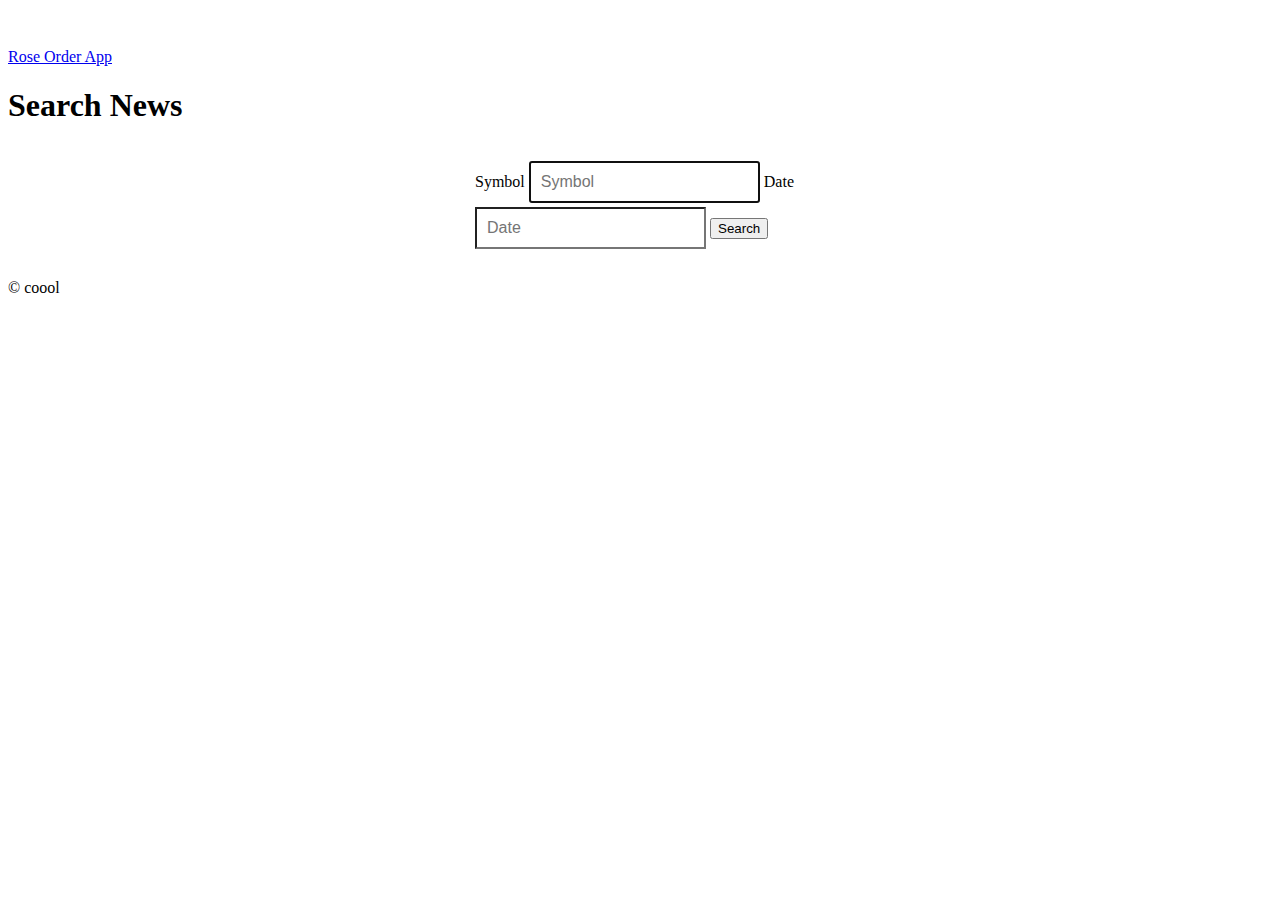
==== templates/search_news.html @ 7e431872 "Initial commit" ====
<!DOCTYPE html>
<html lang="en">
<head>

  <title>Rose Order App - Search Company</title>

  <link
      href="https://cdn.jsdelivr.net/npm/bootstrap@5.1.3/dist/css/bootstrap.min.css"
      rel="stylesheet"
      integrity="sha384-1BmE4kWBq78iYhFldvKuhfTAU6auU8tT94WrHftjDbrCEXSU1oBoqyl2QvZ6jIW3"
      crossorigin="anonymous"
  />
  <link href="../static/search_company.css" rel="stylesheet" />
</head>

<body>

<div class="container">

  <div class="header">

    <nav
        class="d-flex flex-wrap justify-content-center py-3 mb-4 border-bottom"
    >
      <a
          href="/"
          class="d-flex align-items-center mb-3 mb-md-0 me-md-auto text-dark text-decoration-none"
      >
        <span class="fs-4">Rose Order App</span>
      </a>

    </nav>

  </div>
  <div class="p-5 mb-4 bg-light rounded-3">
    <div class="container-fluid py-5">
      <h1 class="display-5 fw-bold text-center">Search News</h1>
      <form id="form-signin" action="/api/signup" method="POST">
        <label for="inputSymbol" class="sr-only">Symbol</label>
        <input
            type="name"
            name="inputName"
            id="inputName"
            class="form-control"
            placeholder="Symbol"
            required
            autofocus
        />
        <label for="inputSymbol" class="sr-only">Date</label>
        <input
            type="email"
            name="inputEmail"
            id="inputEmail"
            class="form-control"
            placeholder="Date"
            required
            autofocus
        />
        <button
            class="btn btn-lg btn-primary btn-block"
            type="submit">
          Search
        </button>

      </form>
    </div>
  </div>

  <footer class="footer">

    <p>&copy; coool</p>

  </footer>


</div>
<!--<script>-->
<!--            document-->
<!--                .querySelector("#form-signin")-->
<!--                .addEventListener("submit", async function (e) {-->
<!--                    e.preventDefault();-->
<!--                    console.log(new URLSearchParams(new FormData(e.target)).toString());-->
<!--                    const res = await fetch("/api/signup", {-->
<!--                        body: new URLSearchParams(new FormData(e.target)).toString(),-->
<!--                        method: "POST",-->
<!--                        headers: {-->
<!--                            "Content-Type": "application/x-www-form-urlencoded",-->
<!--                        },-->
<!--                    });-->
<!--                    console.log(await res.json());-->
<!--                });-->
<!--        </script>-->
</body>
</html>
---- static/search_company.css ----
body {
      padding-top: 40px;
      padding-bottom: 40px;
}

#form-signin {
      max-width: 330px;
      padding: 15px;
      margin: 0 auto;
}
#form-signin .form-signin-heading,
#form-signin .checkbox {
      margin-bottom: 10px;
}
#form-signin .checkbox {
      font-weight: normal;
}
#form-signin .form-control {
      position: relative;
      height: auto;
      -webkit-box-sizing: border-box;
         -moz-box-sizing: border-box;
              box-sizing: border-box;
      padding: 10px;
      font-size: 16px;
}
#form-signin .form-control:focus {
      z-index: 2;
}
#form-signin input[type="email"] {
      margin-bottom: -1px;
      border-bottom-right-radius: 0;
      border-bottom-left-radius: 0;
}
#form-signin input[type="password"] {
      margin-bottom: 10px;
      border-top-left-radius: 0;
      border-top-right-radius: 0;
}

tr:nth-child(even){
    background-color: #e5e5e5;
}

td {
margin: 2rem;
}

th {
margin: 2rem;
}

tr:hover {
    background-color: #f7a57e;

}

table, th, td{
    border: 1px solid;
}

th, td {
  padding: 10px;
}

table.center {
  margin-left: auto;
  margin-right: auto;
}

button{
    margin-top: 15px;
}

label{
    margin-top: 10px;
}
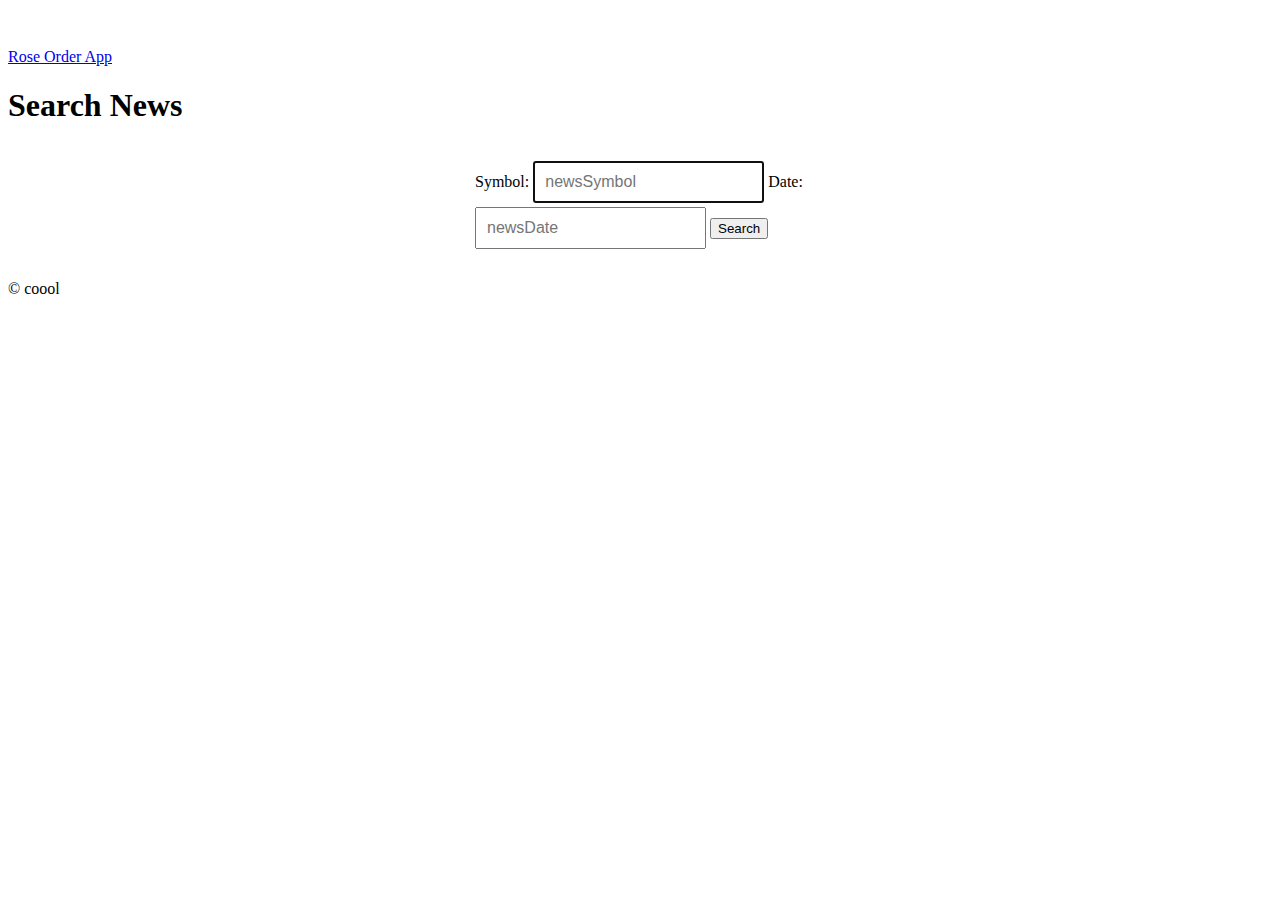
==== commit 0c8b560c: "lovely little changes" ====
--- a/templates/search_news.html
+++ b/templates/search_news.html
@@ -35,25 +35,25 @@
   <div class="p-5 mb-4 bg-light rounded-3">
     <div class="container-fluid py-5">
       <h1 class="display-5 fw-bold text-center">Search News</h1>
-      <form id="form-signin" action="/api/signup" method="POST">
-        <label for="inputSymbol" class="sr-only">Symbol</label>
+      <form id="form-signin" action="/return_news" method="POST">
+        <label for="newsSymbol" class="sr-only">Symbol:</label>
         <input
-            type="name"
-            name="inputName"
-            id="inputName"
+            type="text"
+            name="newsSymbol"
+            id="newsSymbol"
             class="form-control"
-            placeholder="Symbol"
-            required
+            placeholder="newsSymbol"
+            unrequired
             autofocus
         />
-        <label for="inputSymbol" class="sr-only">Date</label>
+        <label for="form-signin-2" class="sr-only">Date:</label>
         <input
-            type="email"
-            name="inputEmail"
-            id="inputEmail"
+            type="text"
+            name="newsDate"
+            id="newsDate"
             class="form-control"
-            placeholder="Date"
-            required
+            placeholder="newsDate"
+            unrequired
             autofocus
         />
         <button
